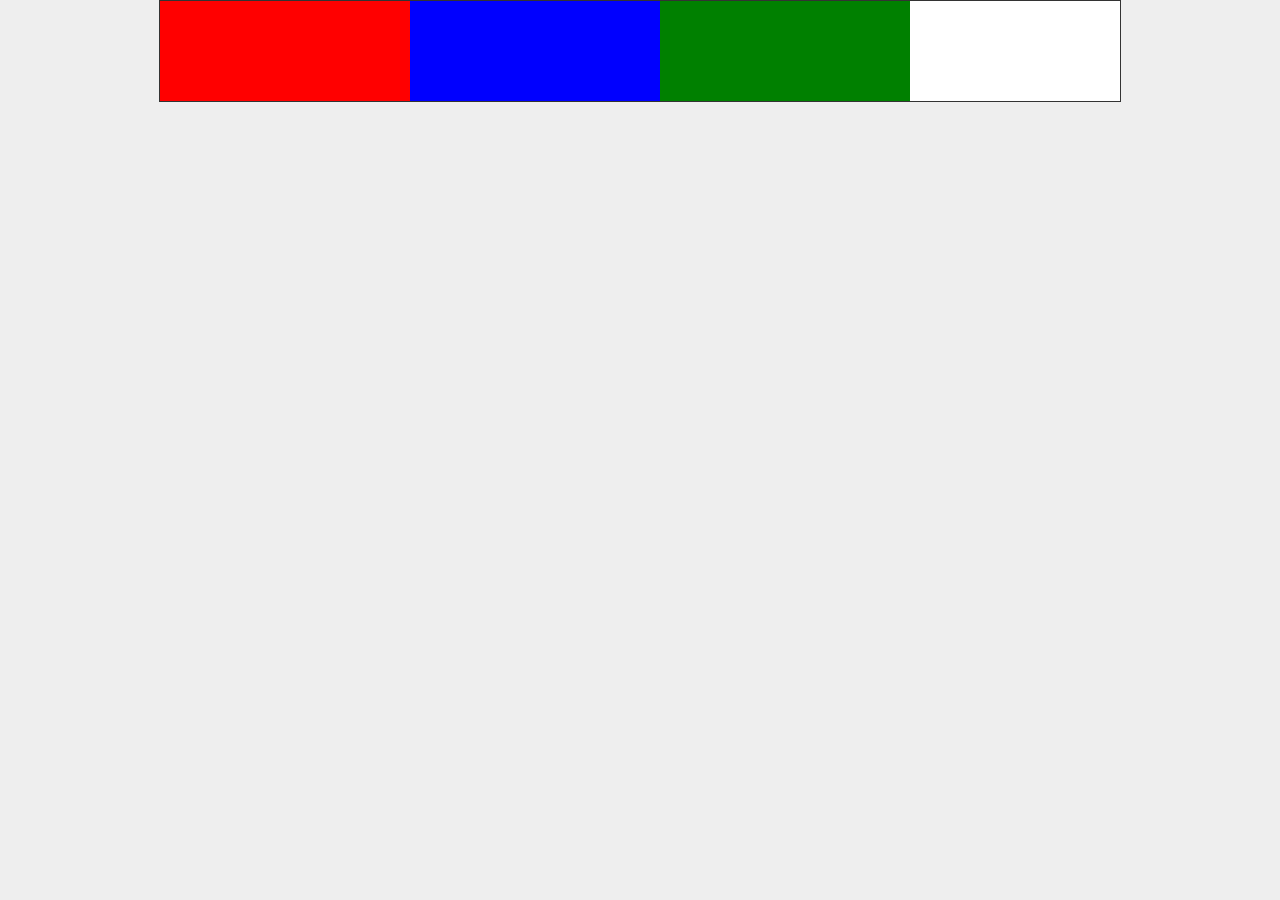
==== index.html @ 32c96294 "more EGs" ====
<!DOCTYPE html>
<html lang="en">
  <head>
    <title>The Net Ninja - CSS Flexbox</title>
    <!-- <link rel="stylesheet" type="text/css" href="flex+grow.css"> -->
    <!-- <link rel="stylesheet" type="text/css" href="flex+shrink.css"> -->
    <!-- <link rel="stylesheet" type="text/css" href="flex+wrap.css"> -->
    <link rel="stylesheet" type="text/css" href="flex+basis.css">
  </head>
  <body>
    <div class="wrapper">
      <div class="flex-container">
        <div class="box one"></div>
        <div class="box two"></div>
        <div class="box three"></div>
      </div>
    </div>
  </body>
</html>
---- flex+grow.css ----
* {
  font-family: verdana;
  margin: 0;
}

body {
  background: #eee;
}

.wrapper {
  width: 100%;
  max-width: 960px;
  margin: 0 auto;
  background-color: #fff;
  border: 1px solid #333;
}

.box {
  height: 100px;
  min-width: 100px;
}
.flex-container {
  display: flex;
}
/* .flex-container::after{
    clear: left;display: block;
    content: '';
} */
.one {
  background-color: #f00;
  /* float: left; */
  flex-grow: 1;
}
.two {
  background-color: #00f;
  /* float: left;*/
  flex-grow: 1;
}
.three {
  background-color: #008000;
  /* float: left; */
  flex-grow: 1;
}
---- flex+shrink.css ----
* {
  font-family: verdana;
  margin: 0;
}

body {
  background: #eee;
}

.wrapper {
  width: 100%;
  max-width: 960px;
  margin: 0 auto;
  background-color: #fff;
  border: 1px solid #333;
}

.box {
  height: 100px;
  width: 320px;
}
.flex-container {
  display: flex;
}
.one {
  background-color: #f00;
  flex-shrink: 1;
}
.two {
  background-color: #00f;
  flex-shrink: 2;
}
.three {
  background-color: #008000;
  flex-shrink: 3;
}
---- flex+wrap.css ----
* {
  font-family: verdana;
  margin: 0;
}

body {
  background: #eee;
}

.wrapper {
  width: 100%;
  max-width: 960px;
  margin: 0 auto;
  background-color: #fff;
  border: 1px solid #333;
}

.flex-container {
  display: flex;flex-wrap: wrap;
  /* flex-wrap: wrap-reverse; */
}
.box {
  height: 100px;
  min-width: 225px;
  flex-grow:1;
}
.one {
  background-color: #f00;
}
.two {
  background-color: #00f;
}
.three {
  background-color: #008000;
  }
---- flex+basis.css ----
* {
  font-family: verdana;
  margin: 0;
}

body {
  background: #eee;
}

.wrapper {
  width: 100%;
  max-width: 960px;
  margin: 0 auto;
  background-color: #fff;
  border: 1px solid #333;
}

.flex-container {
  display: flex;flex-wrap: wrap;
}

.box {
  height: 100px;
  min-width: 200px;flex-basis: 250px;
  /* felx:grow shrink basis */
}

.one {
  background-color: #f00;
}

.two {
  background-color: #00f;
}

.three {
  background-color: #008000;
  }
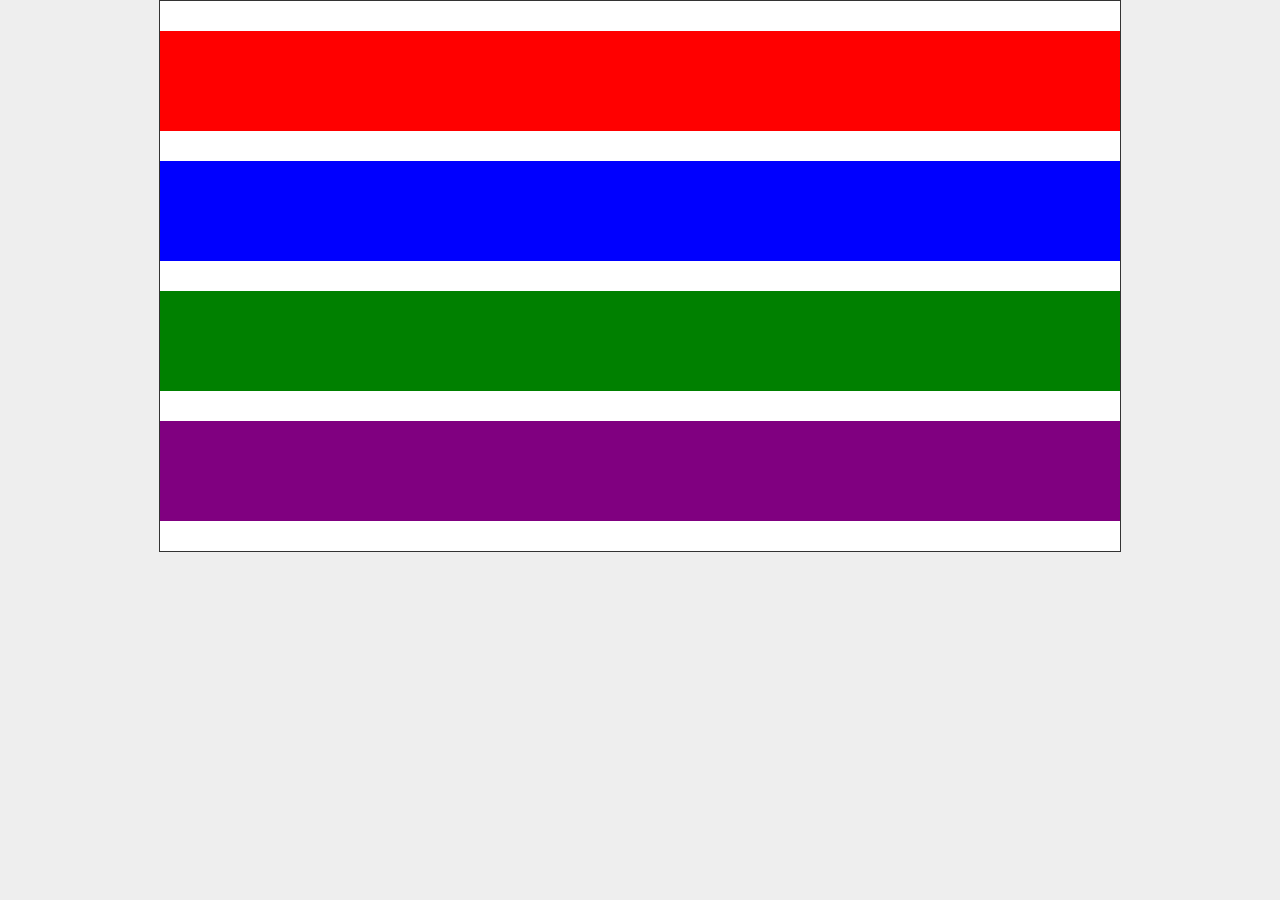
==== commit 8c8eba93: "flexbox access" ====
--- a/index.html
+++ b/index.html
@@ -5,7 +5,8 @@
     <!-- <link rel="stylesheet" type="text/css" href="flex+grow.css"> -->
     <!-- <link rel="stylesheet" type="text/css" href="flex+shrink.css"> -->
     <!-- <link rel="stylesheet" type="text/css" href="flex+wrap.css"> -->
-    <link rel="stylesheet" type="text/css" href="flex+basis.css">
+    <!-- <link rel="stylesheet" type="text/css" href="flex+basis.css"> -->
+    <link rel="stylesheet" type="text/css" href="flex+axis.css">
   </head>
   <body>
     <div class="wrapper">
@@ -13,6 +14,7 @@
         <div class="box one"></div>
         <div class="box two"></div>
         <div class="box three"></div>
+        <div class="box four"></div>
       </div>
     </div>
   </body>
--- a/flex+axis.css
+++ b/flex+axis.css
@@ -0,0 +1,43 @@
+* {
+  font-family: verdana;
+  margin: 0;
+}
+
+body {
+  background: #eee;
+}
+
+.wrapper {
+  width: 100%;
+  max-width: 960px;
+  margin: 0 auto;
+  background-color: #fff;
+  border: 1px solid #333;
+}
+
+.flex-container {
+  display: flex;flex-wrap: wrap;
+  /* flex-wrap: wrap-reverse; */
+  flex-flow: column;
+  height: 550px;
+  justify-content: center}
+.box {
+  height: 100px;
+  flex:1 1 50;
+}
+.box:not(:first-child) {
+  margin-top:30px ;
+}
+
+.one {
+  background-color: #f00;
+}
+.two {
+  background-color: #00f;
+}
+.three {
+  background-color: #008000;
+  }
+.four {
+  background-color: #800080;
+  }
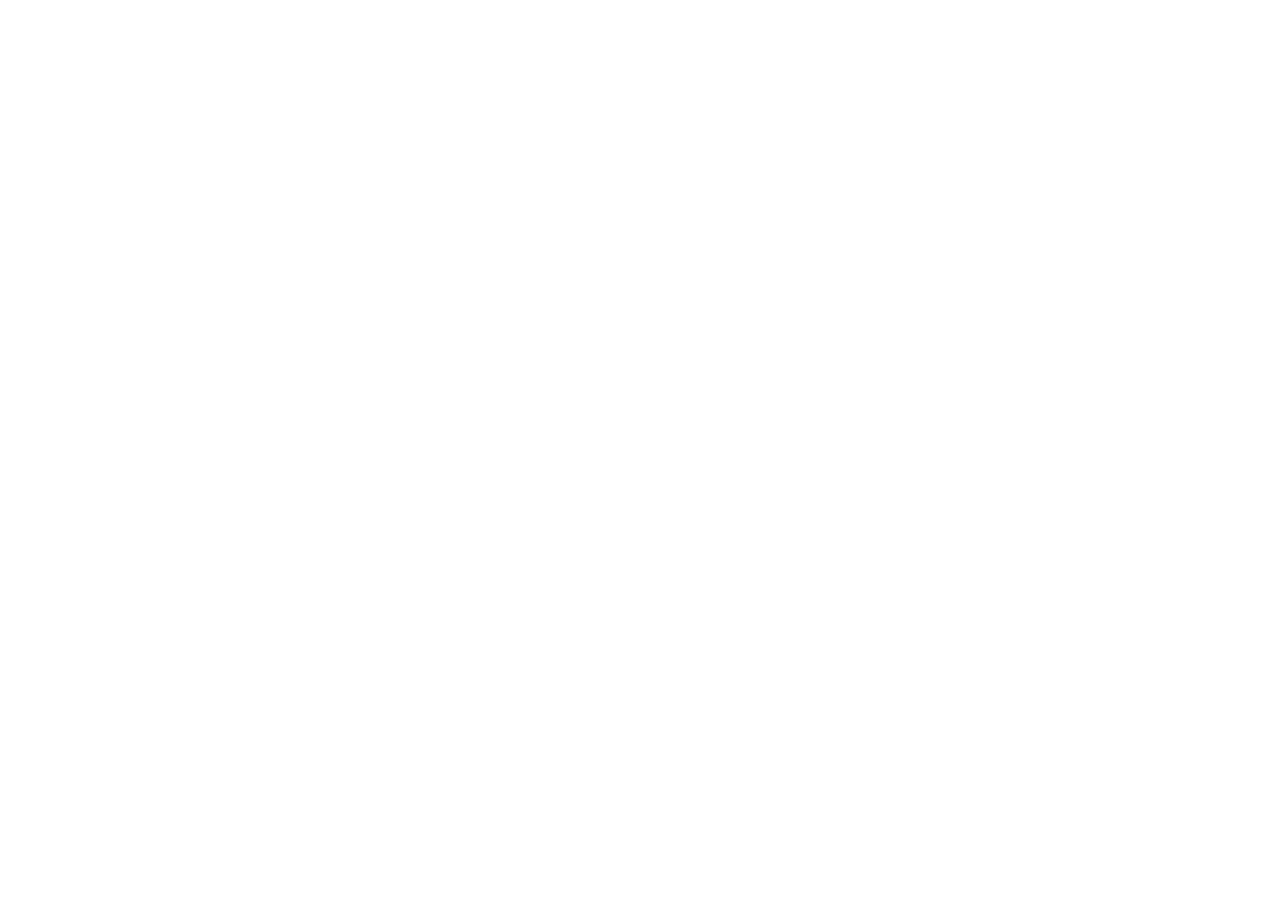
==== commit 9d9573e8: "flexbox eg3" ====
--- a/index.html
+++ b/index.html
@@ -6,7 +6,8 @@
     <!-- <link rel="stylesheet" type="text/css" href="flex+shrink.css"> -->
     <!-- <link rel="stylesheet" type="text/css" href="flex+wrap.css"> -->
     <!-- <link rel="stylesheet" type="text/css" href="flex+basis.css"> -->
-    <link rel="stylesheet" type="text/css" href="flex+axis.css">
+    <!-- <link rel="stylesheet" type="text/css" href="flex+axis.css"> -->
+    <link rel="stylesheet" type="text/css" href="flex+crossAxis.css">
   </head>
   <body>
     <div class="wrapper">
--- a/flex+axis.css
+++ b/flex+axis.css
@@ -19,11 +19,12 @@
   display: flex;flex-wrap: wrap;
   /* flex-wrap: wrap-reverse; */
   flex-flow: column;
-  height: 550px;
+  height: 750px;
   justify-content: center}
 .box {
-  height: 100px;
-  flex:1 1 50;
+  max-height: 100px;
+  flex:1 1;
+
 }
 .box:not(:first-child) {
   margin-top:30px ;
